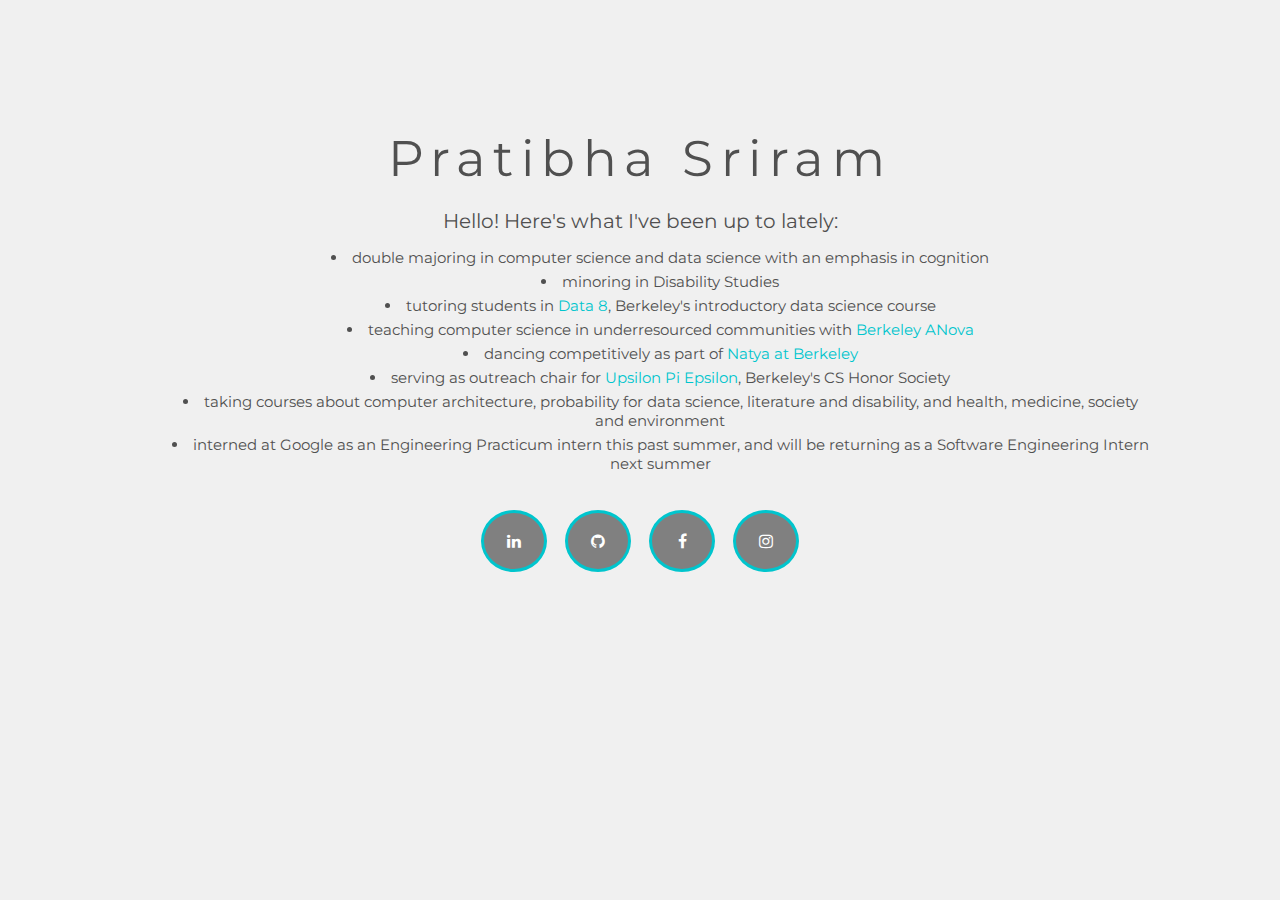
==== index.html @ eaaa1ba6 "Update index.html" ====
<!DOCTYPE html>
<html>
<head>
    <title>Pratibha Sriram</title>
    <link href="https://fonts.googleapis.com/css?family=Montserrat" rel="stylesheet">
    <link href="assets/css/home.css" rel="stylesheet" type="text/css" />
    <link rel="stylesheet" href="https://cdnjs.cloudflare.com/ajax/libs/font-awesome/4.7.0/css/font-awesome.min.css">




</head>
<body>

		<div id = "container">
			<div id = "contents">
				<div id="name">Pratibha Sriram</div>
				<div id = "intro">
				Hello! Here's what I've been up to lately:
				</div>
				<div id = "current">
				<ul>
				  <li>double majoring in computer science and data science with an emphasis in cognition</li>
				  <li>minoring in Disability Studies</li>
				  <li>tutoring students in <a class = "orglink" target="_blank" href="http://data8.org/">Data 8</a>, Berkeley's introductory data science course</li>
				  <!-- <li>developing software for startups through <a class = "orglink" target="_blank" href="https://codebase.berkeley.edu/">Berkeley CodeBase</a></li> -->
				  <li>teaching computer science in underresourced communities with <a class = "orglink" target="_blank" href="https://www.berkeleyanova.org">Berkeley ANova</a></li>
				  <!-- <li>coducting social science research for <a class = "orglink" target="_blank" href="https://goodlylabs.org/">Goodly Labs</a></li> -->
				  <li>dancing competitively as part of <a class = "orglink" target="_blank" href="https://www.facebook.com/natyaatberkeley/">Natya at Berkeley</a></li>
				  <li>serving as outreach chair for <a class = "orglink" target="_blank" href="https://upe.berkeley.edu/">Upsilon Pi Epsilon</a>, Berkeley's CS Honor Society</li>
          <!-- <li>founding the Berkeley chapter of <a class = "orglink" target="_blank" href="http://www.girlsteachinggirlstocode.org/index.html">Girls Teaching Girls To Code</a></li> -->
          <li>taking courses about computer architecture, probability for data science, literature and disability, and health, medicine, society and environment</li>
				  <li>interned at Google as an Engineering Practicum intern this past summer, and will be returning as a Software Engineering Intern next summer</li>
				</ul>
				</div>



				<div id="socialmedia">

					<a href="https://www.linkedin.com/in/pratibha-sriram-7b6632102/" target="_blank" class="fa fa-linkedin"></a>
					<a href="https://github.com/pratibha99/" target="_blank" class="fa fa-github"></a>
					<a href="https://www.facebook.com/pratibha.sriram" target="_blank" class="fa fa-facebook"></a>
					<a href="https://www.instagram.com/pratibha.sriram/" target="_blank" class="fa fa-instagram"></a>
				</div>
			</div>


		</div>


</body>
</html>
---- assets/css/home.css ----
#container{
	background-color: #f0f0f0;
	width: 100%;
	height: 100%;
	position: fixed;
	display: block;
	top: 0;
	  left: 0;
	  bottom: 0;
	  right: 0;
	  overflow: auto;

	  text-align: center;

}

ul {
    text-align: center;
    list-style-position: inside;

}
li{
	margin: 5px 0;
}
#contents{
	margin: 10% 10%;
}

#name{
	color: #505050;

	font-family: 'Montserrat', sans-serif;
	font-size: 50px;


  	letter-spacing: .15em;
  	margin: 20px;



}

#intro{
	color: #505050;
	font-family: 'Montserrat', sans-serif;
	font-size: 20px;
}

#current{
	color: #505050;
	font-family: 'Montserrat', sans-serif;
	font-size: 15px;

}


#logo{
	height: 60px;
	width: 60px;

}

.link{
	text-decoration: none;
}
.orglink{
	text-decoration: none;
	color: #00C5CD;
}



.fa {
    padding: 20px;
    font-size: 35px;
    width: 20px;
    text-align: center;
    text-decoration: none;
    border-radius: 50%;
    border: solid #00C5CD;
    background-color: grey;
    color: white;
    margin: 7px;
}
#socialmedia{
	margin: 30px;
}

/* Add a hover effect if you want */
.fa:hover {
    opacity: 0.7;
}
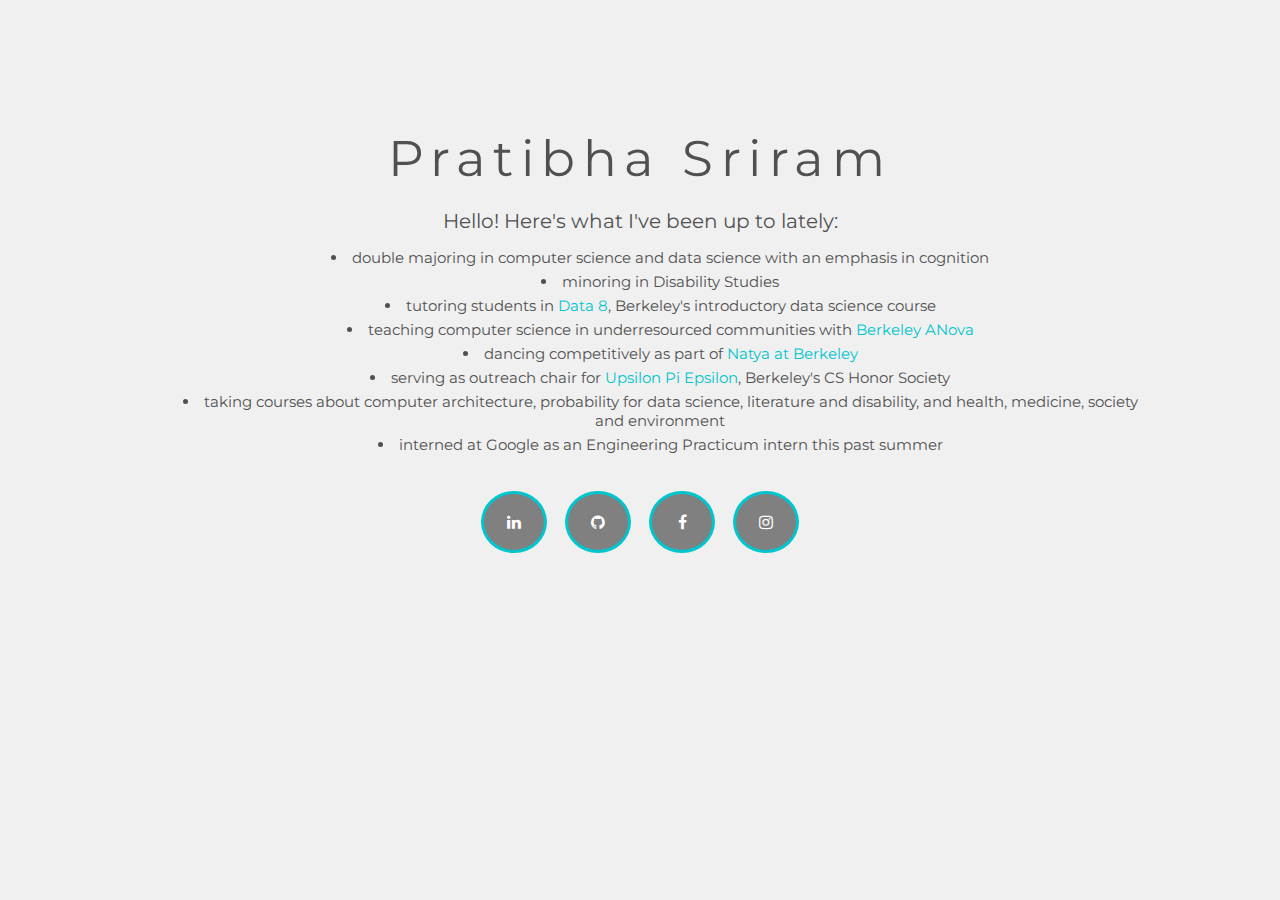
==== commit 8234ee32: "Update index.html" ====
--- a/index.html
+++ b/index.html
@@ -30,7 +30,7 @@
 				  <li>serving as outreach chair for <a class = "orglink" target="_blank" href="https://upe.berkeley.edu/">Upsilon Pi Epsilon</a>, Berkeley's CS Honor Society</li>
           <!-- <li>founding the Berkeley chapter of <a class = "orglink" target="_blank" href="http://www.girlsteachinggirlstocode.org/index.html">Girls Teaching Girls To Code</a></li> -->
           <li>taking courses about computer architecture, probability for data science, literature and disability, and health, medicine, society and environment</li>
-				  <li>interned at Google as an Engineering Practicum intern this past summer, and will be returning as a Software Engineering Intern next summer</li>
+				  <li>interned at Google as an Engineering Practicum intern this past summer</li>
 				</ul>
 				</div>
 
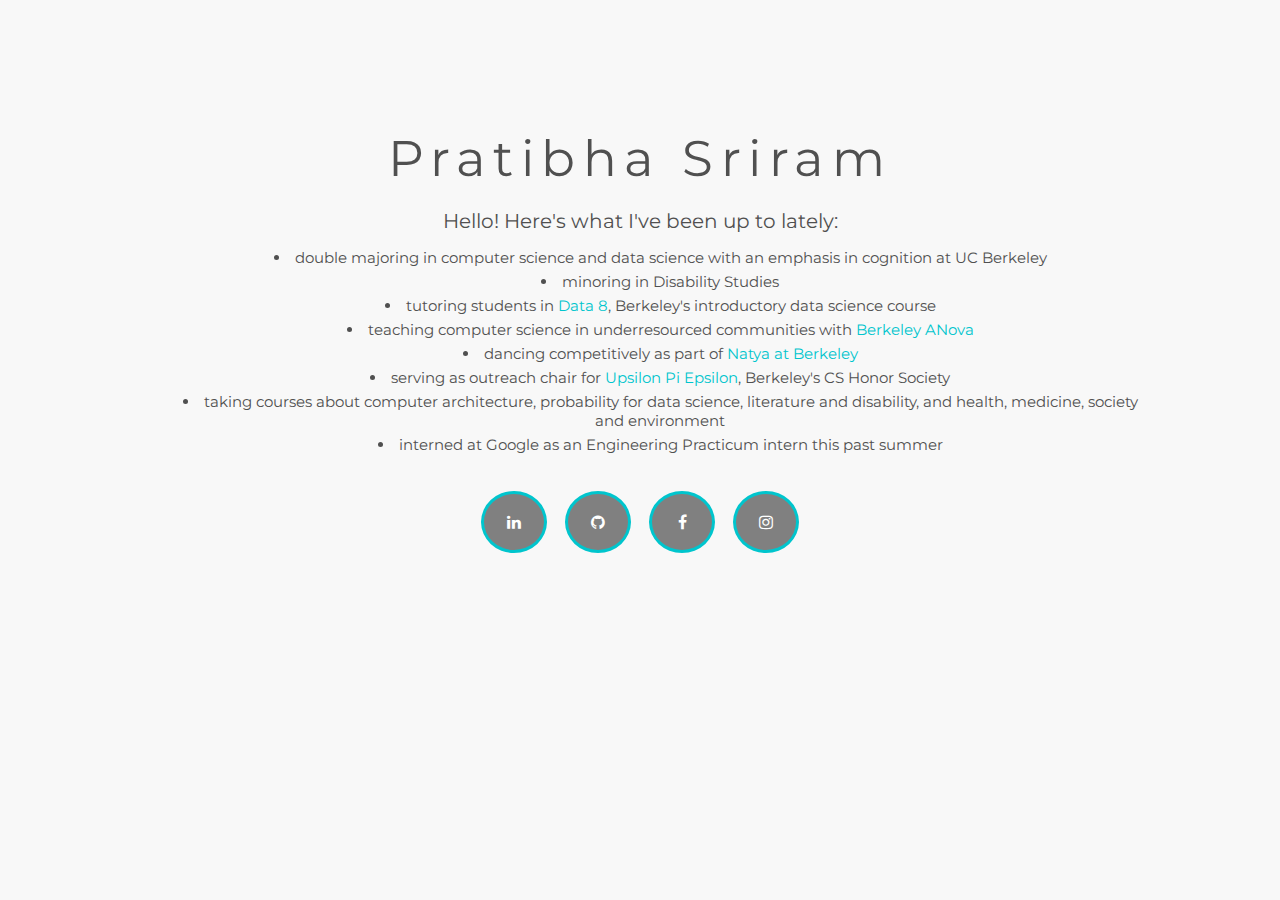
==== commit cfeeb932: "h" ====
--- a/index.html
+++ b/index.html
@@ -20,7 +20,7 @@
 				</div>
 				<div id = "current">
 				<ul>
-				  <li>double majoring in computer science and data science with an emphasis in cognition</li>
+				  <li>double majoring in computer science and data science with an emphasis in cognition at UC Berkeley</li>
 				  <li>minoring in Disability Studies</li>
 				  <li>tutoring students in <a class = "orglink" target="_blank" href="http://data8.org/">Data 8</a>, Berkeley's introductory data science course</li>
 				  <!-- <li>developing software for startups through <a class = "orglink" target="_blank" href="https://codebase.berkeley.edu/">Berkeley CodeBase</a></li> -->
--- a/assets/css/home.css
+++ b/assets/css/home.css
@@ -1,5 +1,5 @@
 #container{
-	background-color: #f0f0f0;
+	background-color: #f8f8f8;
 	width: 100%;
 	height: 100%;
 	position: fixed;
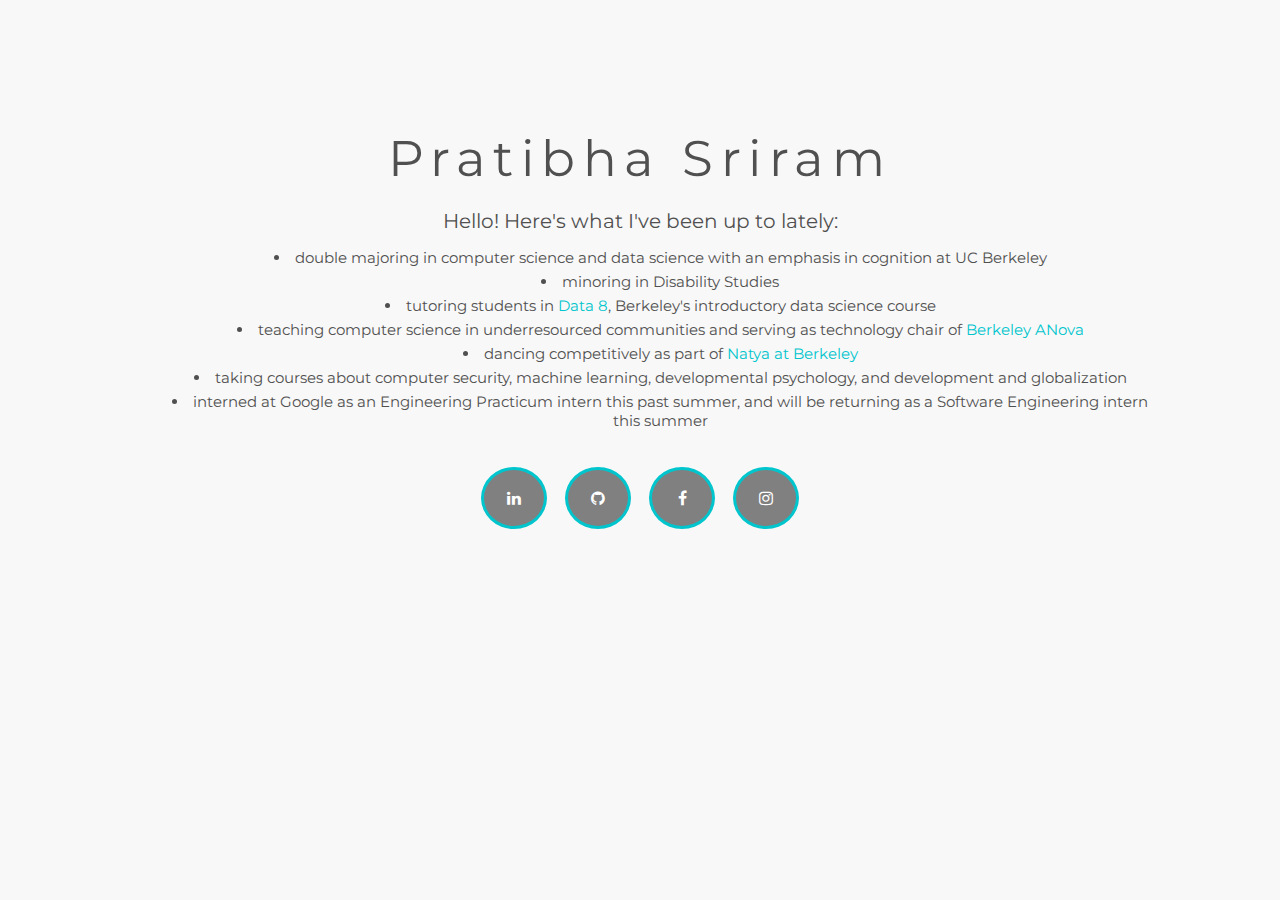
==== commit d4b949ea: "Update index.html" ====
--- a/index.html
+++ b/index.html
@@ -24,13 +24,13 @@
 				  <li>minoring in Disability Studies</li>
 				  <li>tutoring students in <a class = "orglink" target="_blank" href="http://data8.org/">Data 8</a>, Berkeley's introductory data science course</li>
 				  <!-- <li>developing software for startups through <a class = "orglink" target="_blank" href="https://codebase.berkeley.edu/">Berkeley CodeBase</a></li> -->
-				  <li>teaching computer science in underresourced communities with <a class = "orglink" target="_blank" href="https://www.berkeleyanova.org">Berkeley ANova</a></li>
+				  <li>teaching computer science in underresourced communities and serving as technology chair of <a class = "orglink" target="_blank" href="https://www.berkeleyanova.org">Berkeley ANova</a></li>
 				  <!-- <li>coducting social science research for <a class = "orglink" target="_blank" href="https://goodlylabs.org/">Goodly Labs</a></li> -->
 				  <li>dancing competitively as part of <a class = "orglink" target="_blank" href="https://www.facebook.com/natyaatberkeley/">Natya at Berkeley</a></li>
-				  <li>serving as outreach chair for <a class = "orglink" target="_blank" href="https://upe.berkeley.edu/">Upsilon Pi Epsilon</a>, Berkeley's CS Honor Society</li>
+				  <!-- <li>serving as outreach chair for <a class = "orglink" target="_blank" href="https://upe.berkeley.edu/">Upsilon Pi Epsilon</a>, Berkeley's CS Honor Society</li> -->
           <!-- <li>founding the Berkeley chapter of <a class = "orglink" target="_blank" href="http://www.girlsteachinggirlstocode.org/index.html">Girls Teaching Girls To Code</a></li> -->
-          <li>taking courses about computer architecture, probability for data science, literature and disability, and health, medicine, society and environment</li>
-				  <li>interned at Google as an Engineering Practicum intern this past summer</li>
+          <li>taking courses about computer security, machine learning, developmental psychology, and development and globalization</li>
+				  <li>interned at Google as an Engineering Practicum intern this past summer, and will be returning as a Software Engineering intern this summer</li>
 				</ul>
 				</div>
 
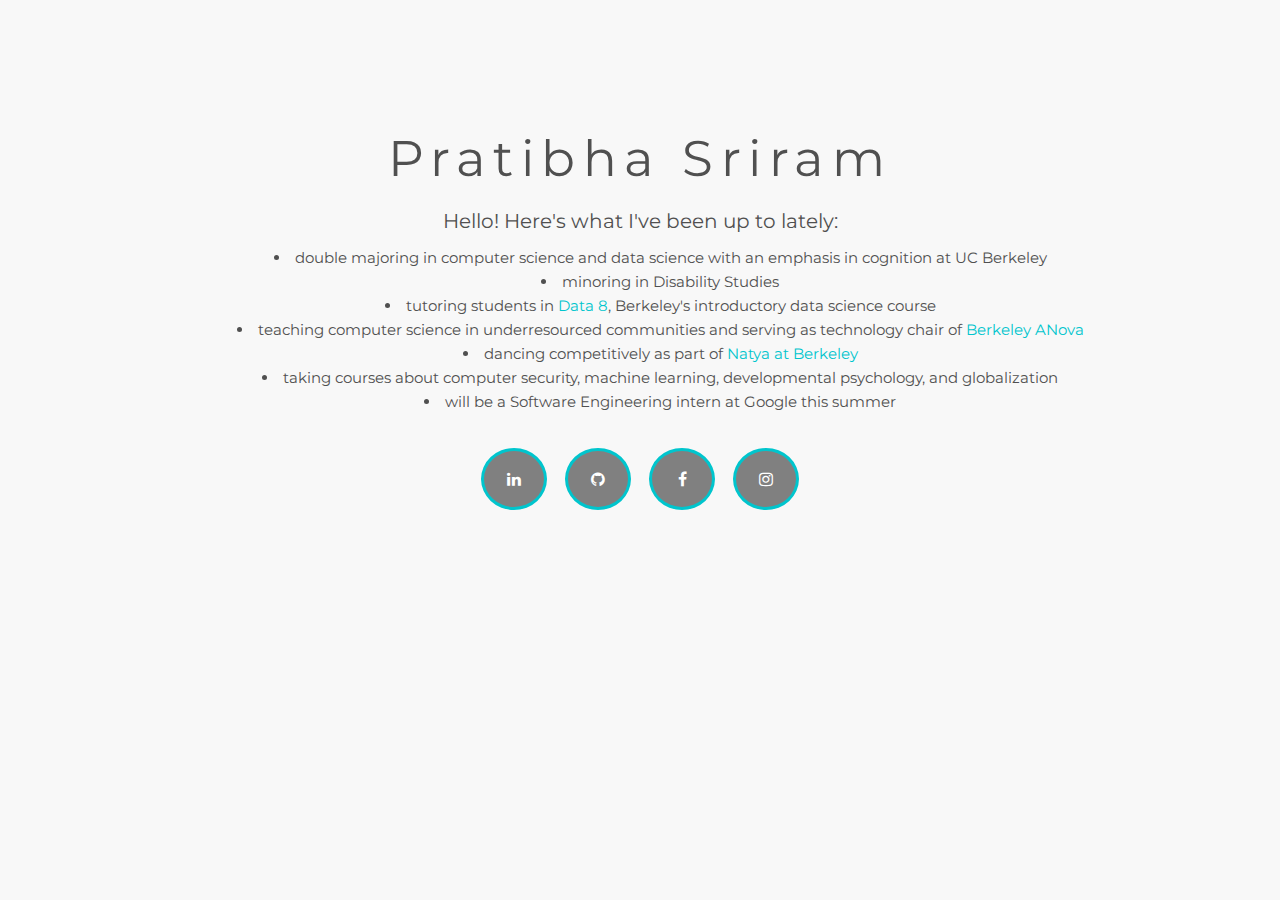
==== commit 7aec3d44: "Update index.html" ====
--- a/index.html
+++ b/index.html
@@ -29,8 +29,8 @@
 				  <li>dancing competitively as part of <a class = "orglink" target="_blank" href="https://www.facebook.com/natyaatberkeley/">Natya at Berkeley</a></li>
 				  <!-- <li>serving as outreach chair for <a class = "orglink" target="_blank" href="https://upe.berkeley.edu/">Upsilon Pi Epsilon</a>, Berkeley's CS Honor Society</li> -->
           <!-- <li>founding the Berkeley chapter of <a class = "orglink" target="_blank" href="http://www.girlsteachinggirlstocode.org/index.html">Girls Teaching Girls To Code</a></li> -->
-          <li>taking courses about computer security, machine learning, developmental psychology, and development and globalization</li>
-				  <li>interned at Google as an Engineering Practicum intern this past summer, and will be returning as a Software Engineering intern this summer</li>
+          <li>taking courses about computer security, machine learning, developmental psychology, and globalization</li>
+				  <li>will be a Software Engineering intern at Google this summer</li>
 				</ul>
 				</div>
 
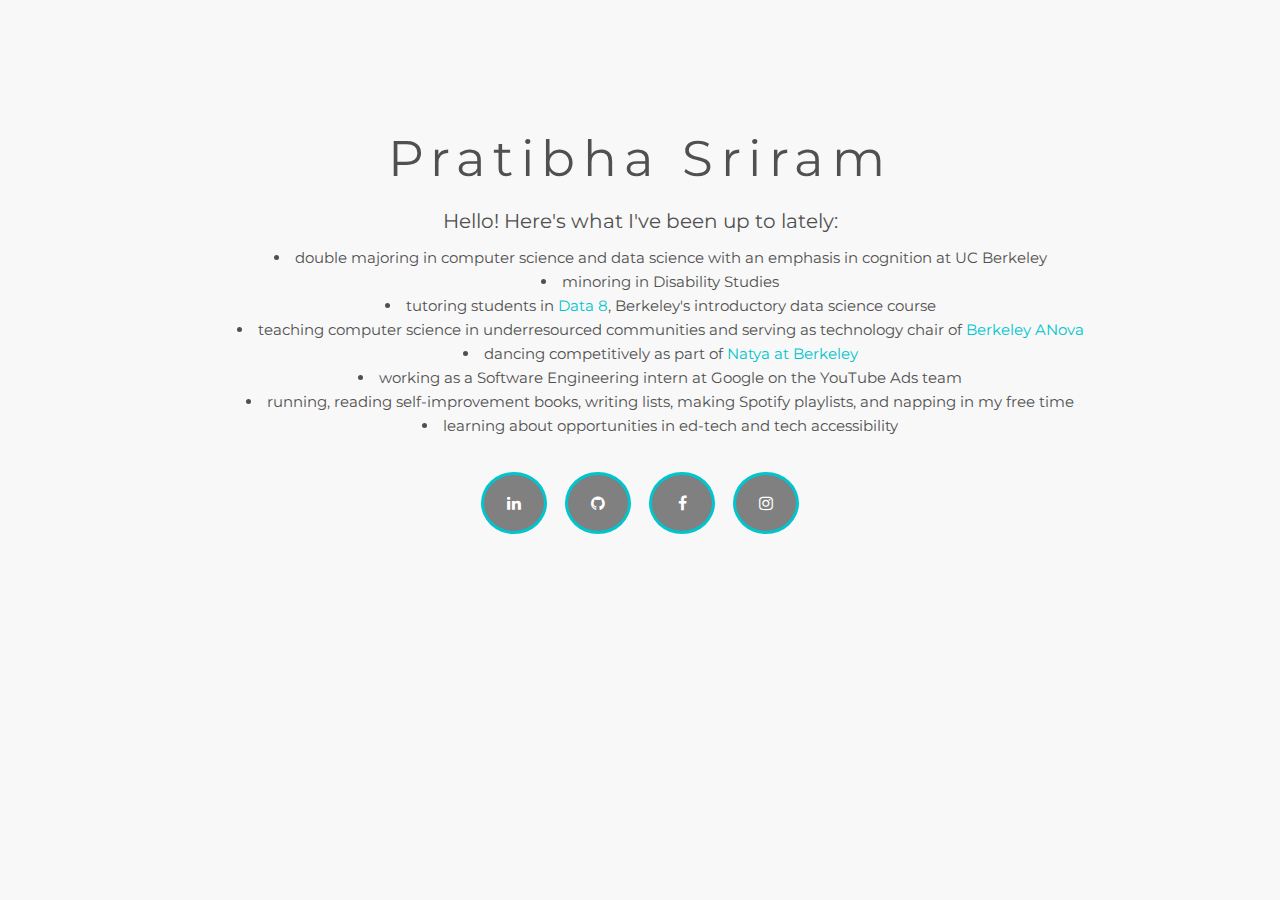
==== commit bf7a5957: "update" ====
--- a/index.html
+++ b/index.html
@@ -29,8 +29,10 @@
 				  <li>dancing competitively as part of <a class = "orglink" target="_blank" href="https://www.facebook.com/natyaatberkeley/">Natya at Berkeley</a></li>
 				  <!-- <li>serving as outreach chair for <a class = "orglink" target="_blank" href="https://upe.berkeley.edu/">Upsilon Pi Epsilon</a>, Berkeley's CS Honor Society</li> -->
           <!-- <li>founding the Berkeley chapter of <a class = "orglink" target="_blank" href="http://www.girlsteachinggirlstocode.org/index.html">Girls Teaching Girls To Code</a></li> -->
-          <li>taking courses about computer security, machine learning, developmental psychology, and globalization</li>
-				  <li>will be a Software Engineering intern at Google this summer</li>
+          <!-- <li>taking courses about computer security, machine learning, developmental psychology, and globalization</li> -->
+				  <li>working as a Software Engineering intern at Google on the YouTube Ads team</li>
+				  <li>running, reading self-improvement books, writing lists, making Spotify playlists, and napping in my free time</li>
+				  <li>learning about opportunities in ed-tech and tech accessibility</li>
 				</ul>
 				</div>
 
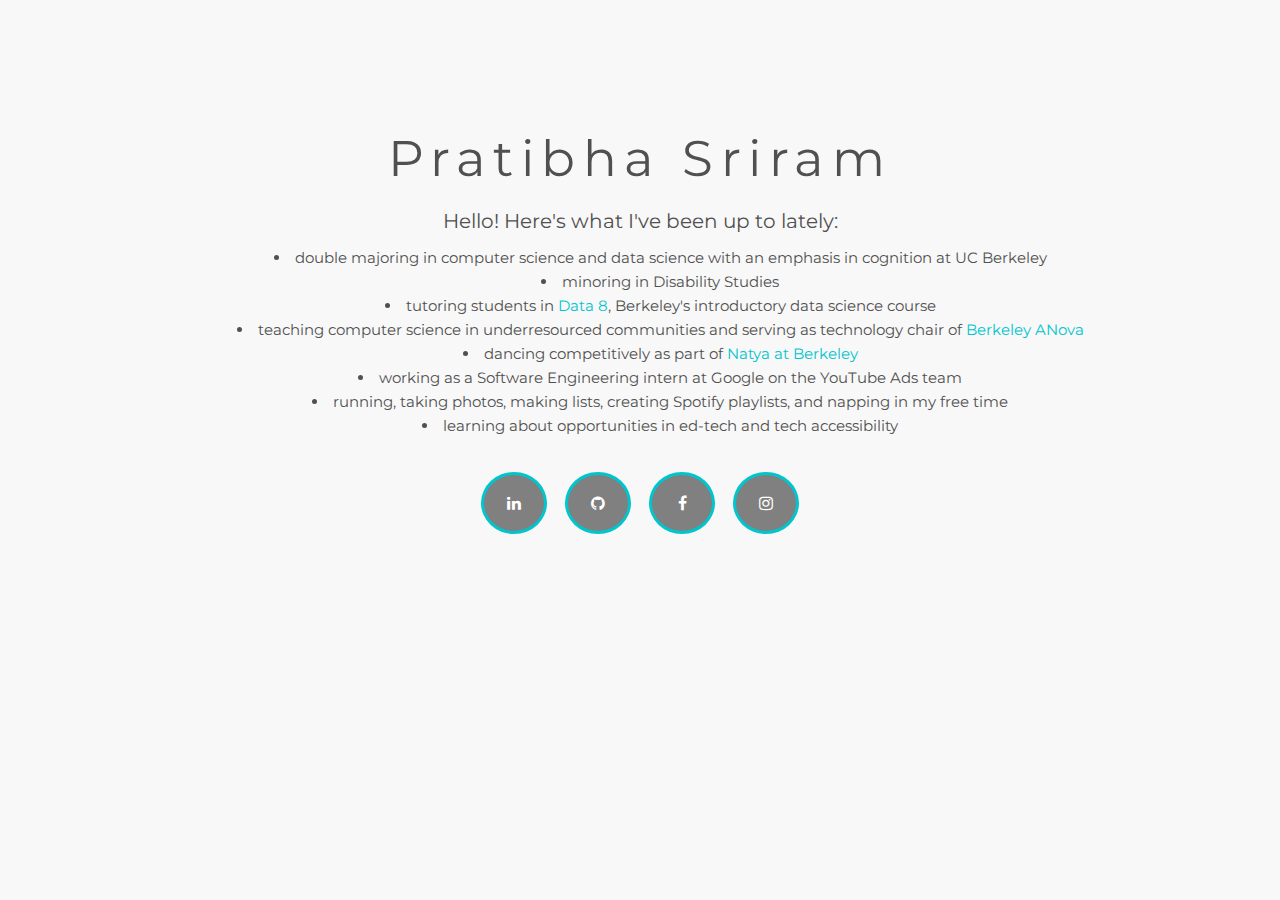
==== commit 472de27d: "update" ====
--- a/index.html
+++ b/index.html
@@ -31,7 +31,7 @@
           <!-- <li>founding the Berkeley chapter of <a class = "orglink" target="_blank" href="http://www.girlsteachinggirlstocode.org/index.html">Girls Teaching Girls To Code</a></li> -->
           <!-- <li>taking courses about computer security, machine learning, developmental psychology, and globalization</li> -->
 				  <li>working as a Software Engineering intern at Google on the YouTube Ads team</li>
-				  <li>running, reading self-improvement books, writing lists, making Spotify playlists, and napping in my free time</li>
+				  <li>running, taking photos, making lists, creating Spotify playlists, and napping in my free time</li>
 				  <li>learning about opportunities in ed-tech and tech accessibility</li>
 				</ul>
 				</div>
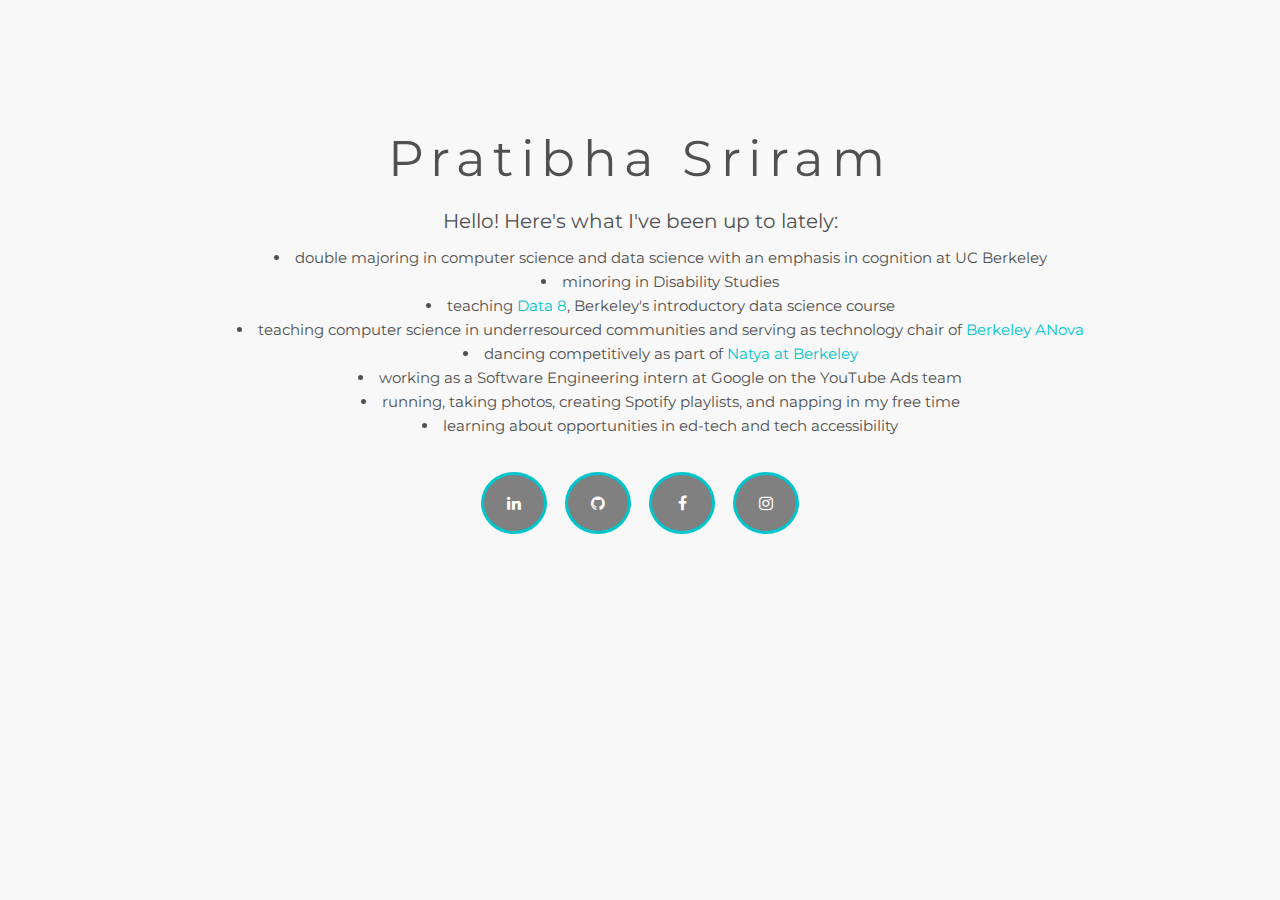
==== commit 71995485: "Update index.html" ====
--- a/index.html
+++ b/index.html
@@ -22,7 +22,7 @@
 				<ul>
 				  <li>double majoring in computer science and data science with an emphasis in cognition at UC Berkeley</li>
 				  <li>minoring in Disability Studies</li>
-				  <li>tutoring students in <a class = "orglink" target="_blank" href="http://data8.org/">Data 8</a>, Berkeley's introductory data science course</li>
+				  <li>teaching <a class = "orglink" target="_blank" href="http://data8.org/">Data 8</a>, Berkeley's introductory data science course</li>
 				  <!-- <li>developing software for startups through <a class = "orglink" target="_blank" href="https://codebase.berkeley.edu/">Berkeley CodeBase</a></li> -->
 				  <li>teaching computer science in underresourced communities and serving as technology chair of <a class = "orglink" target="_blank" href="https://www.berkeleyanova.org">Berkeley ANova</a></li>
 				  <!-- <li>coducting social science research for <a class = "orglink" target="_blank" href="https://goodlylabs.org/">Goodly Labs</a></li> -->
@@ -31,7 +31,7 @@
           <!-- <li>founding the Berkeley chapter of <a class = "orglink" target="_blank" href="http://www.girlsteachinggirlstocode.org/index.html">Girls Teaching Girls To Code</a></li> -->
           <!-- <li>taking courses about computer security, machine learning, developmental psychology, and globalization</li> -->
 				  <li>working as a Software Engineering intern at Google on the YouTube Ads team</li>
-				  <li>running, taking photos, making lists, creating Spotify playlists, and napping in my free time</li>
+				  <li>running, taking photos, creating Spotify playlists, and napping in my free time</li>
 				  <li>learning about opportunities in ed-tech and tech accessibility</li>
 				</ul>
 				</div>
